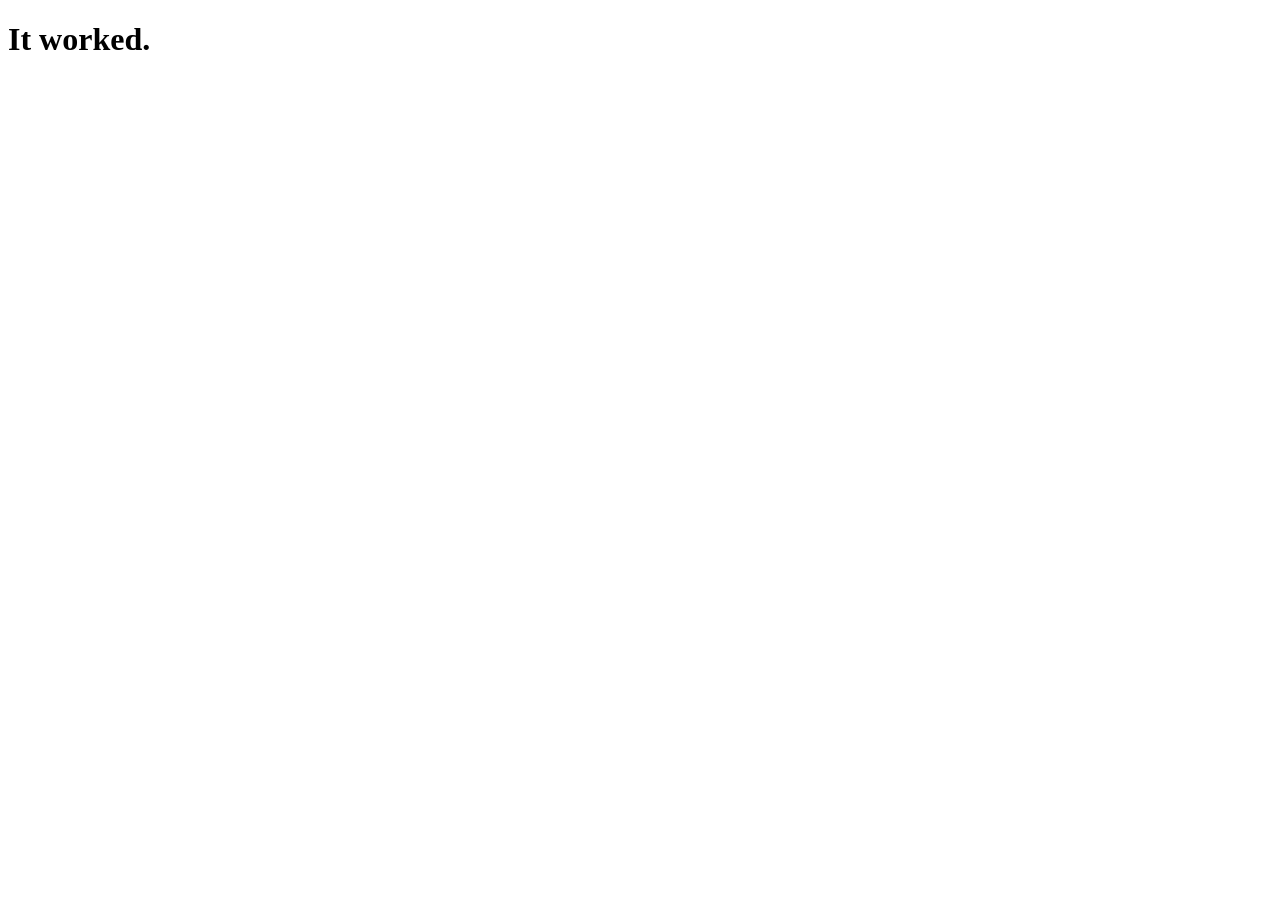
==== index.html @ 5accdf66 "Create index.html" ====
<!DOCTYPE html>
<html lang="en">
<head>
<meta charset="UTF-8">
<meta name="viewport" content="width=device-width, initial-scale=1.0">
<title>My first webpage</title>
</head>
<body>
<h1>It worked. </h1>
</body>
</html>
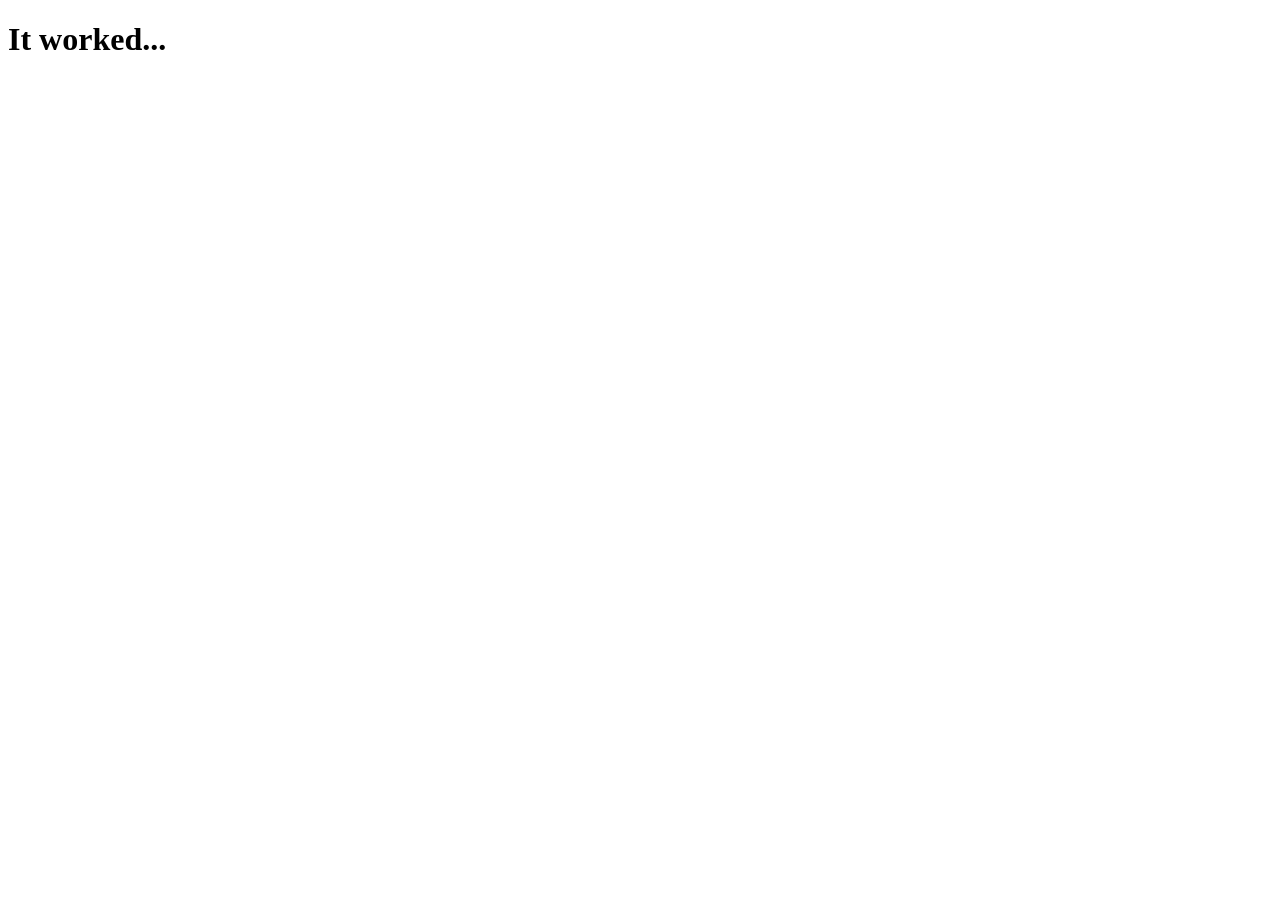
==== commit 2b4dd1f4: "vscode test" ====
--- a/index.html
+++ b/index.html
@@ -6,6 +6,6 @@
 <title>My first webpage</title>
 </head>
 <body>
-<h1>It worked. </h1>
+<h1>It worked...</h1>
 </body>
 </html>
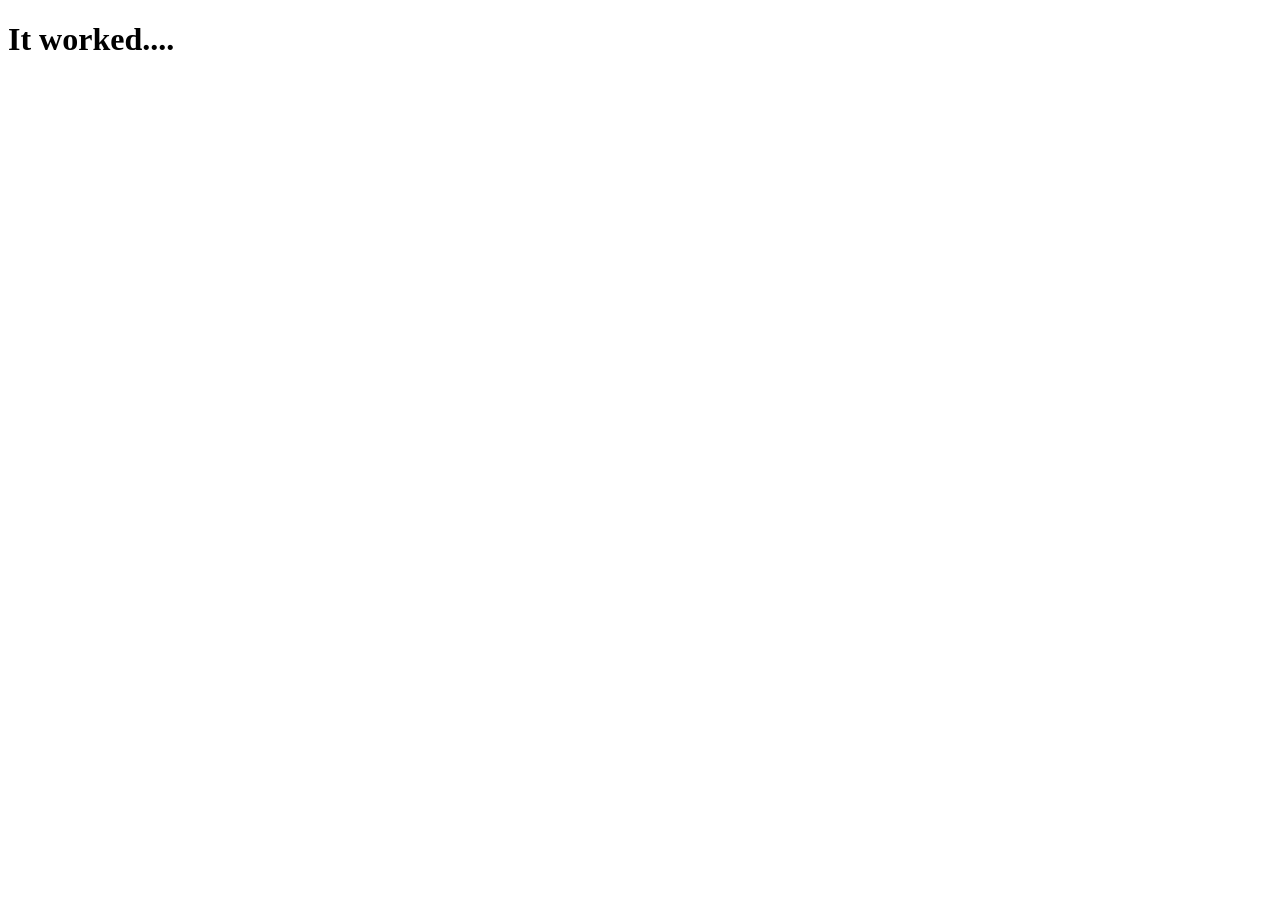
==== commit 11143bf2: "..." ====
--- a/index.html
+++ b/index.html
@@ -6,6 +6,6 @@
 <title>My first webpage</title>
 </head>
 <body>
-<h1>It worked...</h1>
+<h1>It worked....</h1>
 </body>
 </html>
